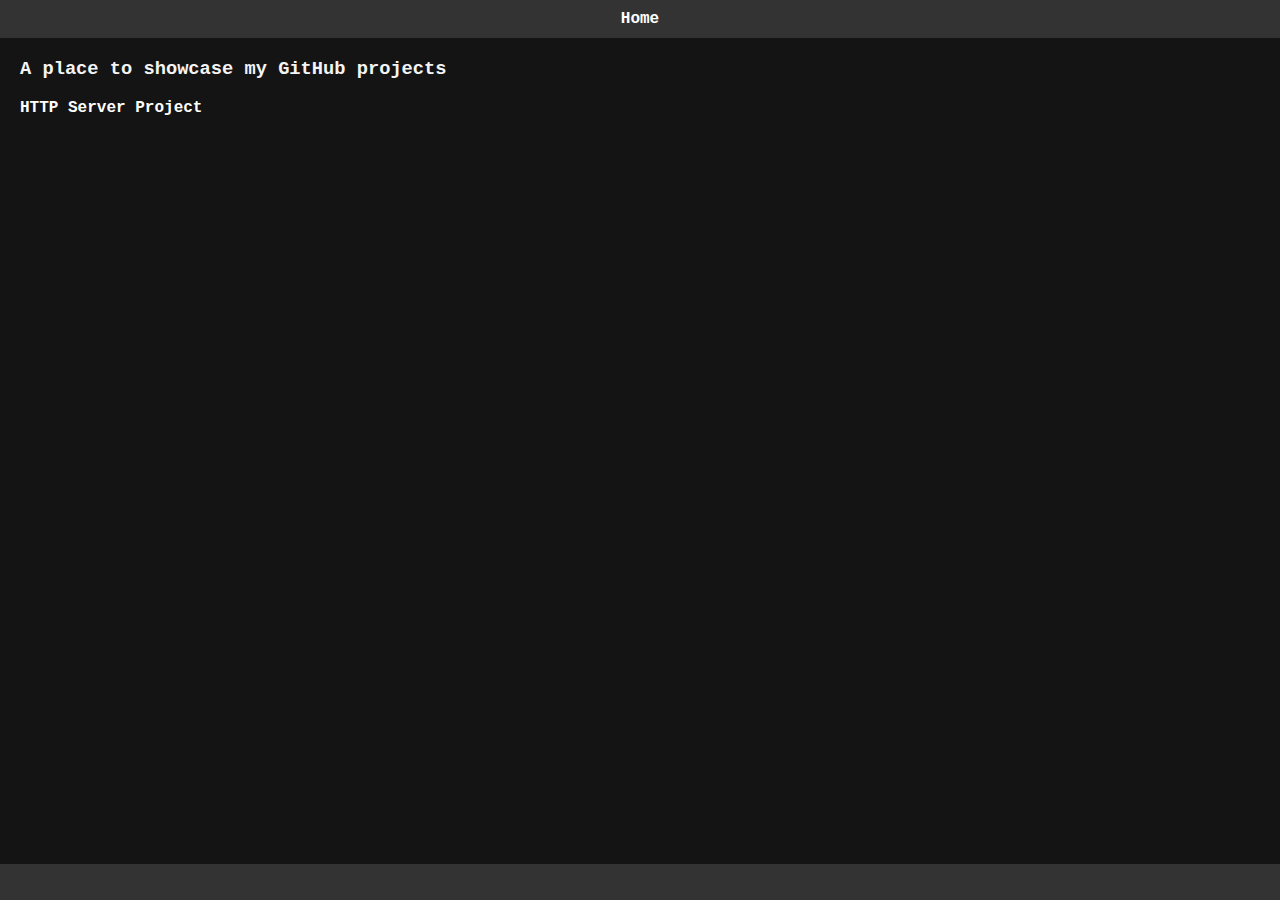
==== swap/index.html @ 7a3652b4 "update" ====
<!DOCTYPE html>
<html lang="en">
    <head>
        <meta charset="UTF-8" />
        <meta name="viewport" content="width=device-width, initial-scale=1.0" />
        <title>Your Name - Portfolio</title>
        <link rel="stylesheet" href="styles.css" />
    </head>
    <body>
        <header>
            <nav>
                <a href="index.html">Home</a>
                <!-- <a href="http-server.html">HTTP Server Project</a> -->
            </nav>
        </header>
        <main>
            <h3>A place to showcase my GitHub projects</h3>
            <p></p>
            <p>
                <a href="http-server.html">HTTP Server Project</a>
            </p>
        </main>
        <footer>
            <p></p>
        </footer>
    </body>
</html>
---- swap/styles.css ----
body {
    font-family: "Courier New", Courier, monospace;
    margin: 0;
    padding: 0;
    background-color: #141414;
    color: #f4f4f4;
}

header {
    background-color: #333;
    color: #fff;
    padding: 10px 0;
    text-align: center;
}

nav a {
    color: #fff;
    margin: 0 15px;
    text-decoration: none;
}

main {
    padding: 20px;
}

h3 {
    margin-top: 0;
}

p {
    margin-bottom: 10px;
}

a {
    color: #fff;
    text-decoration: solid;
    font-weight: bold;
}

footer {
    background-color: #333;
    color: #fff;
    text-align: center;
    padding: 10px 0;
    position: fixed;
    bottom: 0;
    width: 100%;
}
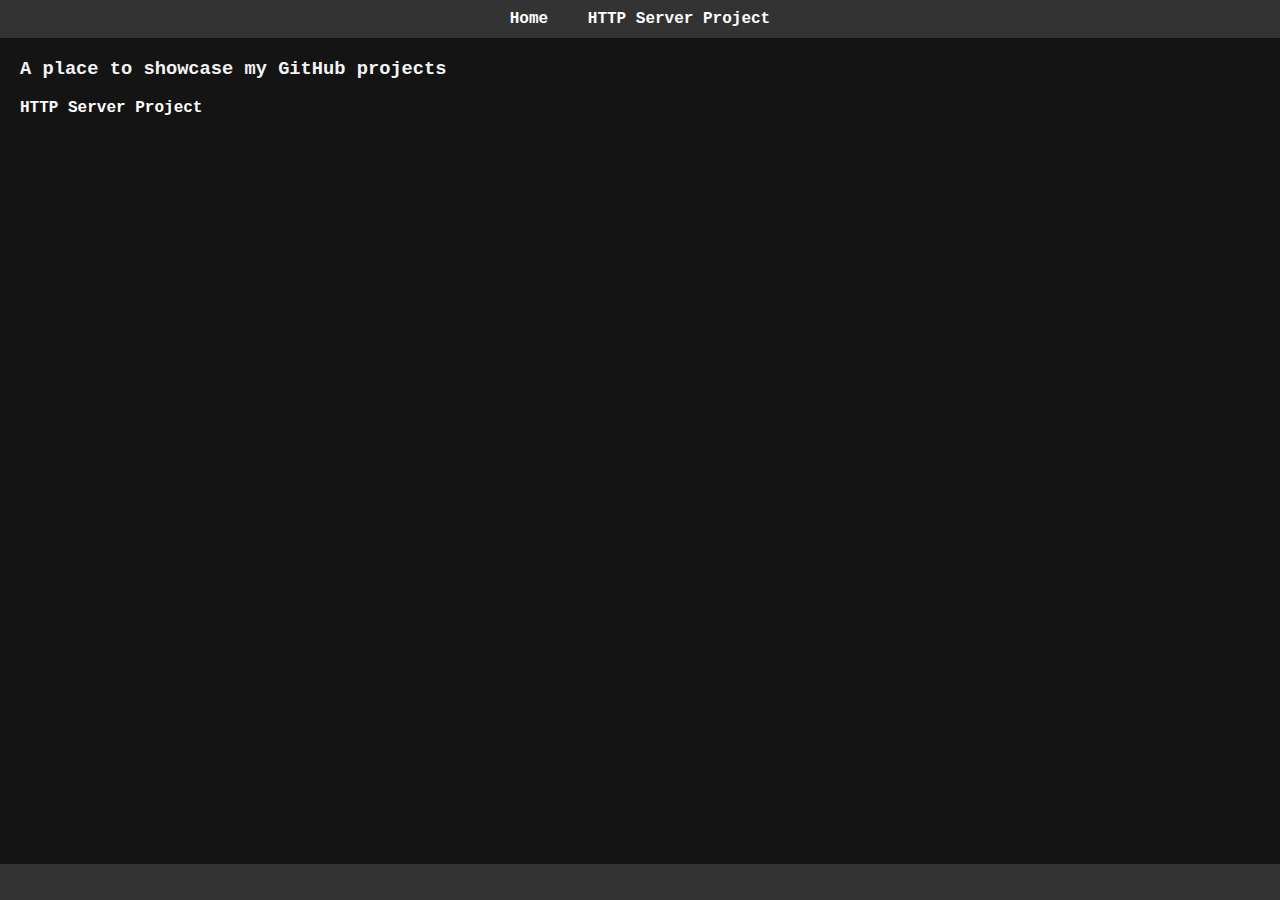
==== commit c62873ca: "update" ====
--- a/swap/index.html
+++ b/swap/index.html
@@ -10,7 +10,7 @@
         <header>
             <nav>
                 <a href="index.html">Home</a>
-                <!-- <a href="http-server.html">HTTP Server Project</a> -->
+                <a href="http-server.html">HTTP Server Project</a>
             </nav>
         </header>
         <main>
